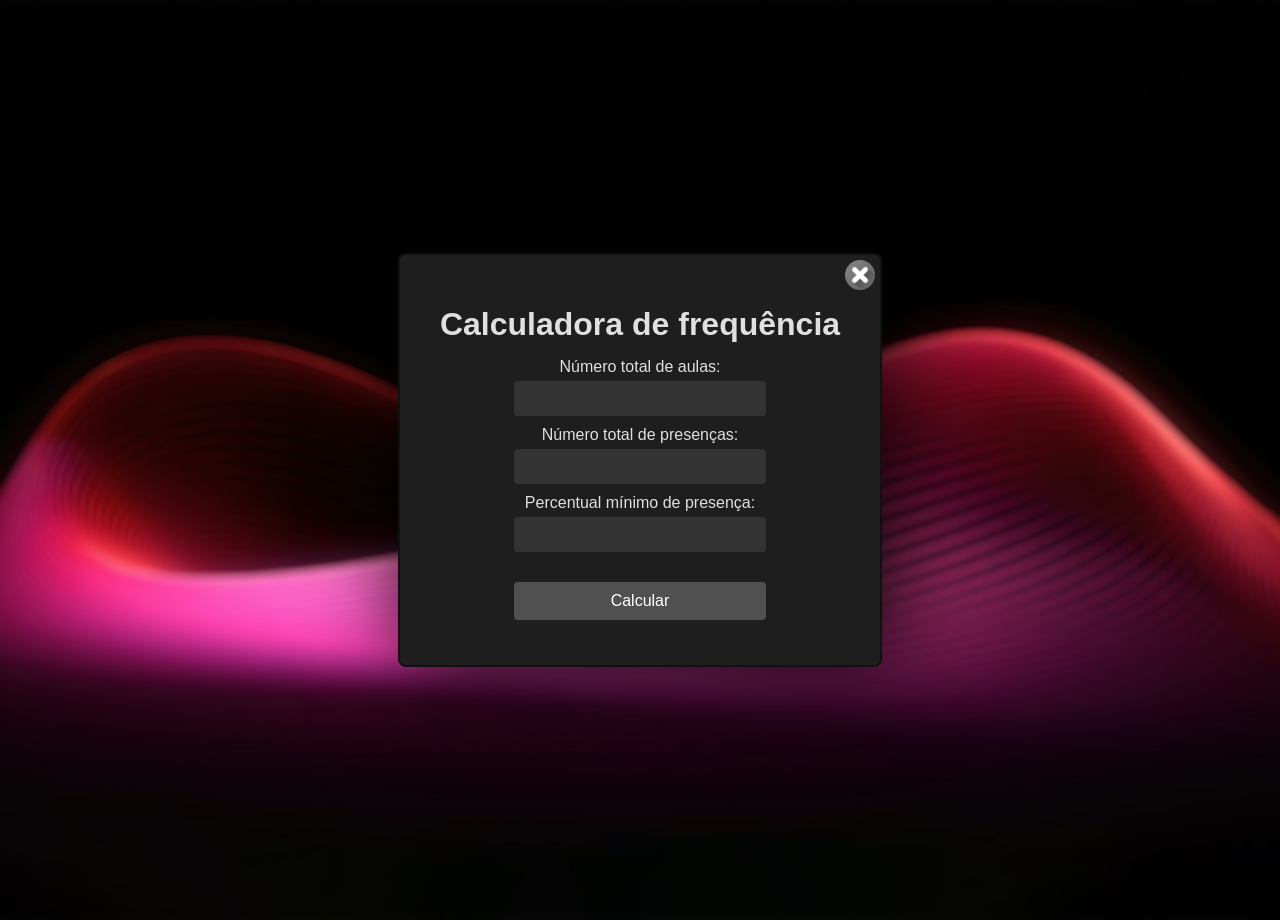
==== Pages/Frequency Calculator.html @ ab021c3d "Frequency Calculator Moving Target" ====
<!DOCTYPE html>
<html lang="pt-BR">
    <head>
        <meta charset="UTF-8" />
        <meta http-equiv="X-UA-Compatible" content="IE=edge" />
        <meta name="viewport" content="width=device-width, initial-scale=1.0" />
        <meta
            name="description"
            content="Calculadora de Presença para estudantes que desejam calcular o percentual de presença e a recuperação de períodos necessária."
        />
        <meta
            name="keywords"
            content="Calculadora, Escola, Presença, Frequency Calculator, Estudantes"
        />
        <meta name="author" content="GregSaid" />
        <title>Frequency Calculator</title>
        <link rel="shortcut icon" href="../ico/Tool.ico" type="image/x-icon" />
        <link rel="stylesheet" href="../Code/CSS/Frequency Calculator.css" />
        <script src="../Code/JS/Frequency Calculator.js"></script>
    </head>
    <body>
        <div class="container">
            <div class="close-btn">
                <a href="../index.html">
                    <img src="../Code/CSS/img/Icons/Close.png" alt="Close" />
                </a>
            </div>

            <h1>Calculadora de frequência</h1>
            <form id="presencaForm">
                <label for="total-aulas">Número total de aulas:</label>
                <input
                    type="number"
                    id="total-aulas"
                    inputmode="numeric"
                    required
                    oninput="validarNumerosInteiros(this); atualizarPresencas(); OcultarAprovado(); OcultarResultado();"
                    onkeypress="return CheckChar(event)"
                />

                <label for="presencas">Número total de presenças:</label>
                <input
                    type="number"
                    id="presencas"
                    inputmode="numeric"
                    required
                    oninput="validarNumerosInteiros(this); validarPresencas(); OcultarAprovado(); OcultarResultado();"
                    onkeypress="return CheckChar(event)"
                />

                <label for="percentual-minimo"
                    >Percentual mínimo de presença:</label
                >
                <input
                    type="number"
                    id="percentual-minimo"
                    inputmode="numeric"
                    required
                    oninput="LimitarNumeros(this); validarvalorMaximo(this); OcultarAprovado(); OcultarResultado();"
                    onkeypress="return CheckChar(event)"
                />

                <button type="button" onclick="calcular()">Calcular</button>
            </form>

            <p id="erro" class="erro"></p>
            <h2 id="resultado" class="resultado"></h2>
        </div>
    </body>
</html>
---- Code/CSS/Frequency Calculator.css ----
body {
    font-family: Arial, sans-serif;
    color: #e0e0e0;
    margin: 10px;
    padding: 0;
    display: flex;
    justify-content: center;
    align-items: center;
    height: 100vh;
    overflow: auto;
    background-image: url('./img/Background/Blur/FrequencyMenu.jpg');
    background-size: cover;
    background-position: center;
    background-repeat: no-repeat;
}

.container {
    position: relative;
    background-color: #1e1e1e;
    padding: 20px;
    border-radius: 8px;
    box-shadow: 10px 10px 100px rgba(0, 0, 0, 1);
    width: 300px;
    text-align: center;
    border: 2px solid #111111;
    transition: background-color 0.3s, border-color 0.3s;
}

.container.red {
    background-color: rgb(100, 0, 0);
    border: 2px solid #ff0000;
    animation: shake 0.5s ease;
}

.container.inatingivel {
    background-color: rgb(100, 0, 0);
    border: 2px solid #ff0000;
    animation: shake 0.5s ease;
}

.container.green {
    background-color: rgb(0, 100, 0);
    border: 2px solid rgb(0, 255, 0);
    animation: rubberband 0.5s ease;
}

.close-btn {
    position: absolute;
    top: 5px;
    right: 5px;
    cursor: pointer;
}

.close-btn img {
    width: 30px;
    height: 30px;
    filter: grayscale();
    transition: transform 0.3s, filter 0.3s ease;
}

.close-btn:hover img {
    transform: scale(1.1);
    filter: drop-shadow(0px 0px 5px rgb(255, 0, 0));
}

.resultado,
.erro {
    font-weight: bold;
    color: #e0e0e0;
    margin-top: 15px;
    text-align: center;
}

.resultado {
    margin-bottom: 15px;
}

.aprovado {
    color: #00ff00;
    filter: drop-shadow(0px 0px 10px #00ff00);
}

.reprovado {
    color: #ff0000;
    filter: drop-shadow(0px 0px 10px #ff0000);
}

.erro {
    color: #ff0000;
    font-size: 16px;
    margin-bottom: 15px;
}

h1 {
    color: #e0e0e0;
    margin-bottom: 15px;
    text-align: center;
}

label {
    display: block;
    margin: 10px 0 5px;
    color: #e0e0e0;
    text-align: center;
}

input {
    padding: 10px;
    border: none;
    outline: rgba(0, 0, 0, 0);
    border-radius: 4px;
    background-color: rgb(51, 51, 51);
    color: #e0e0e0;
    text-align: center;
    box-sizing: border-box;
    width: 80%;
    transition: background-color 0.3s, transform 0.3s, outline 0.3s;
}

input.red {
    background-color: rgb(50, 0, 0);
}

input.inatingivel {
    background-color: rgb(50, 0, 0);
}

input.green {
    background-color: rgb(0, 50, 0);
}

input:focus {
    outline: 1px solid #ffffff;
    outline-offset: 2px;
}

input:focus.red {
    outline: 1px solid #ff0000;
}

input:focus.inatingivel {
    outline: 1px solid #ff0000;
}

input:focus.green {
    outline: 1px solid #00ff00;
}

input:hover {
    background: #505050;
    transform: scale(1.1);
}

input:hover.red {
    background-color: rgb(255, 0, 0);
}

input:hover.inatingivel {
    background-color: rgb(255, 0, 0);
}

input:hover.green {
    background-color: #00ff00;
}

input[type='number']::-webkit-inner-spin-button,
input[type='number']::-webkit-outer-spin-button {
    -webkit-appearance: none;
    margin: 0;
}

button {
    padding: 10px;
    width: 100%;
    border: none;
    border-radius: 4px;
    background-color: #505050;
    color: #ffffff;
    font-size: 16px;
    cursor: pointer;
    margin-top: 30px;
    width: 80%;
    transition: background-color 0.3s, transform 0.3s, box-shadow 0.3s;
}

button.red {
    background-color: rgb(50, 0, 0);
}

button.inatingivel {
    background-color: rgb(50, 0, 0);
}

button.green {
    background-color: rgb(0, 50, 0);
}

button:hover {
    box-shadow: 0px 0px 10px rgb(100, 100, 255);
    background-color: rgb(100, 100, 255);
    transform: scale(1.1);
}

button:hover.red {
    box-shadow: 0px 0px 10px rgb(255, 0, 0);
    background-color: rgb(255, 0, 0);
}

button:hover.inatingivel {
    box-shadow: 0px 0px 10px rgb(255, 0, 0);
    background-color: rgb(255, 0, 0);
}

button:hover.green {
    box-shadow: 0px 0px 10px #00ff00;
    background-color: #00ff00;
}

button:disabled {
    cursor: not-allowed;
}

div form {
    text-align: center;
    align-items: center;
    justify-content: center;
}

#Small {
    font-size: medium !important;
}

@keyframes shake {
    0% {
        transform: translateX(0);
    }
    25% {
        transform: translateX(-5px);
    }
    50% {
        transform: translateX(5px);
    }
    75% {
        transform: translateX(-5px);
    }
    100% {
        transform: translateX(0);
    }
}

@keyframes rubberband {
    0% {
        transform: scaleX(1);
    }
    40% {
        transform: scaleX(1.12) scaleY(0.75);
    }
    55% {
        transform: scaleX(0.85) scaleY(1);
    }
    65% {
        transform: scaleX(1.09) scaleY(0.85);
    }
    75% {
        transform: scaleX(0.9) scaleY(1);
    }
    90% {
        transform: scaleX(1.05) scaleY(0.95);
    }
    100% {
        transform: scaleX(1) scaleY(1);
    }
}

@media (min-width: 768px) {
    .container {
        width: 420px;
        padding: 30px;
    }
 
    input {
        width: 60%;
    }

    button {
        width: 60%;
    }
}
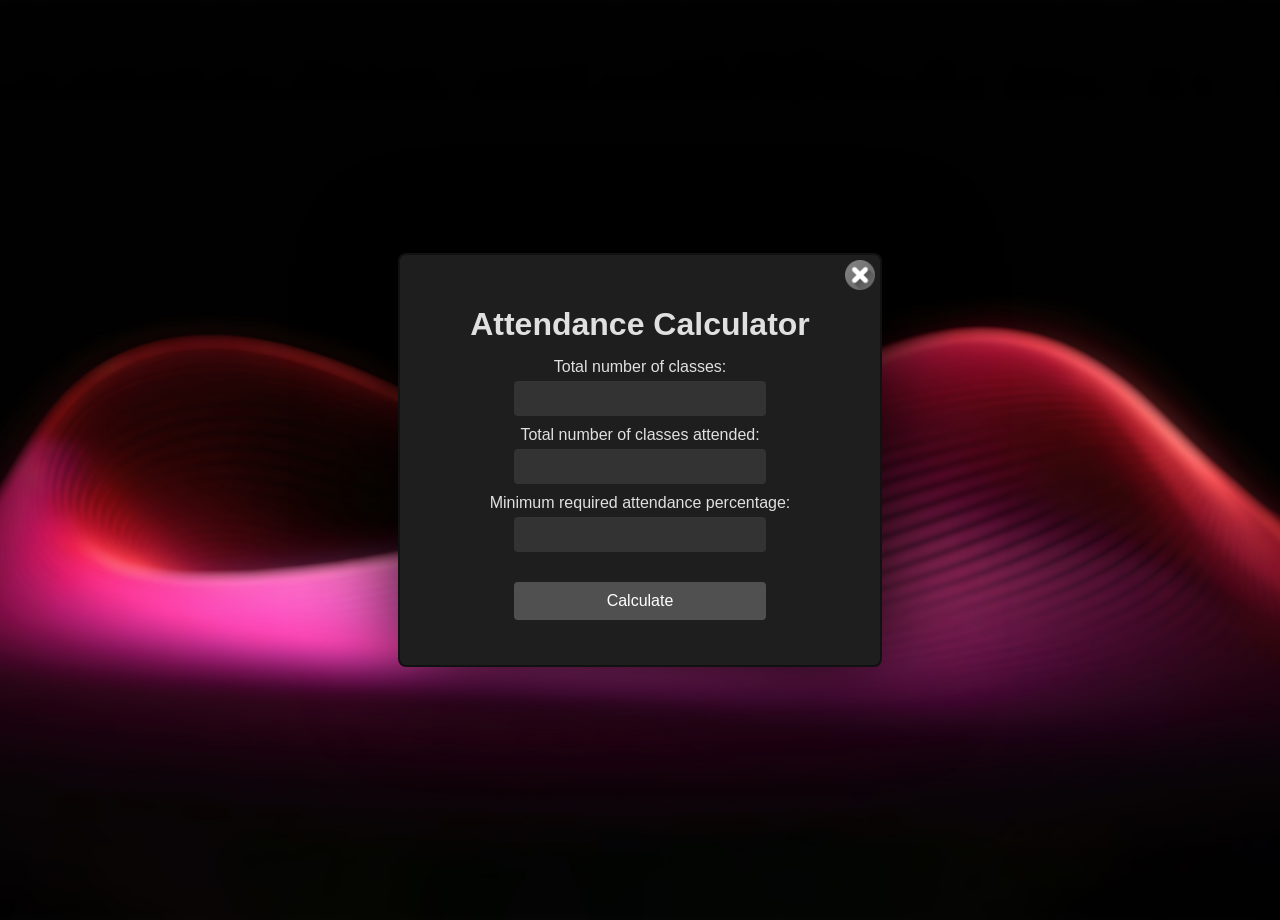
==== commit 12b64382: "All to English! Translate Update" ====
--- a/Pages/Frequency Calculator.html
+++ b/Pages/Frequency Calculator.html
@@ -1,16 +1,16 @@
 <!DOCTYPE html>
-<html lang="pt-BR">
+<html lang="en">
     <head>
         <meta charset="UTF-8" />
         <meta http-equiv="X-UA-Compatible" content="IE=edge" />
         <meta name="viewport" content="width=device-width, initial-scale=1.0" />
         <meta
             name="description"
-            content="Calculadora de Presença para estudantes que desejam calcular o percentual de presença e a recuperação de períodos necessária."
+            content="Attendance Calculator for students who want to calculate their attendance percentage and the recovery periods needed."
         />
         <meta
             name="keywords"
-            content="Calculadora, Escola, Presença, Frequency Calculator, Estudantes"
+            content="Calculator, School, Attendance, Frequency Calculator, Students"
         />
         <meta name="author" content="GregSaid" />
         <title>Frequency Calculator</title>
@@ -26,9 +26,9 @@
                 </a>
             </div>
 
-            <h1>Calculadora de frequência</h1>
+            <h1>Attendance Calculator</h1>
             <form id="presencaForm">
-                <label for="total-aulas">Número total de aulas:</label>
+                <label for="total-aulas">Total number of classes:</label>
                 <input
                     type="number"
                     id="total-aulas"
@@ -38,7 +38,7 @@
                     onkeypress="return CheckChar(event)"
                 />
 
-                <label for="presencas">Número total de presenças:</label>
+                <label for="presencas">Total number of classes attended:</label>
                 <input
                     type="number"
                     id="presencas"
@@ -49,7 +49,7 @@
                 />
 
                 <label for="percentual-minimo"
-                    >Percentual mínimo de presença:</label
+                    >Minimum required attendance percentage:</label
                 >
                 <input
                     type="number"
@@ -60,11 +60,11 @@
                     onkeypress="return CheckChar(event)"
                 />
 
-                <button type="button" onclick="calcular()">Calcular</button>
+                <button type="button" onclick="calcular()">Calculate</button>
             </form>
 
             <p id="erro" class="erro"></p>
             <h2 id="resultado" class="resultado"></h2>
         </div>
     </body>
-</html>
+</html>
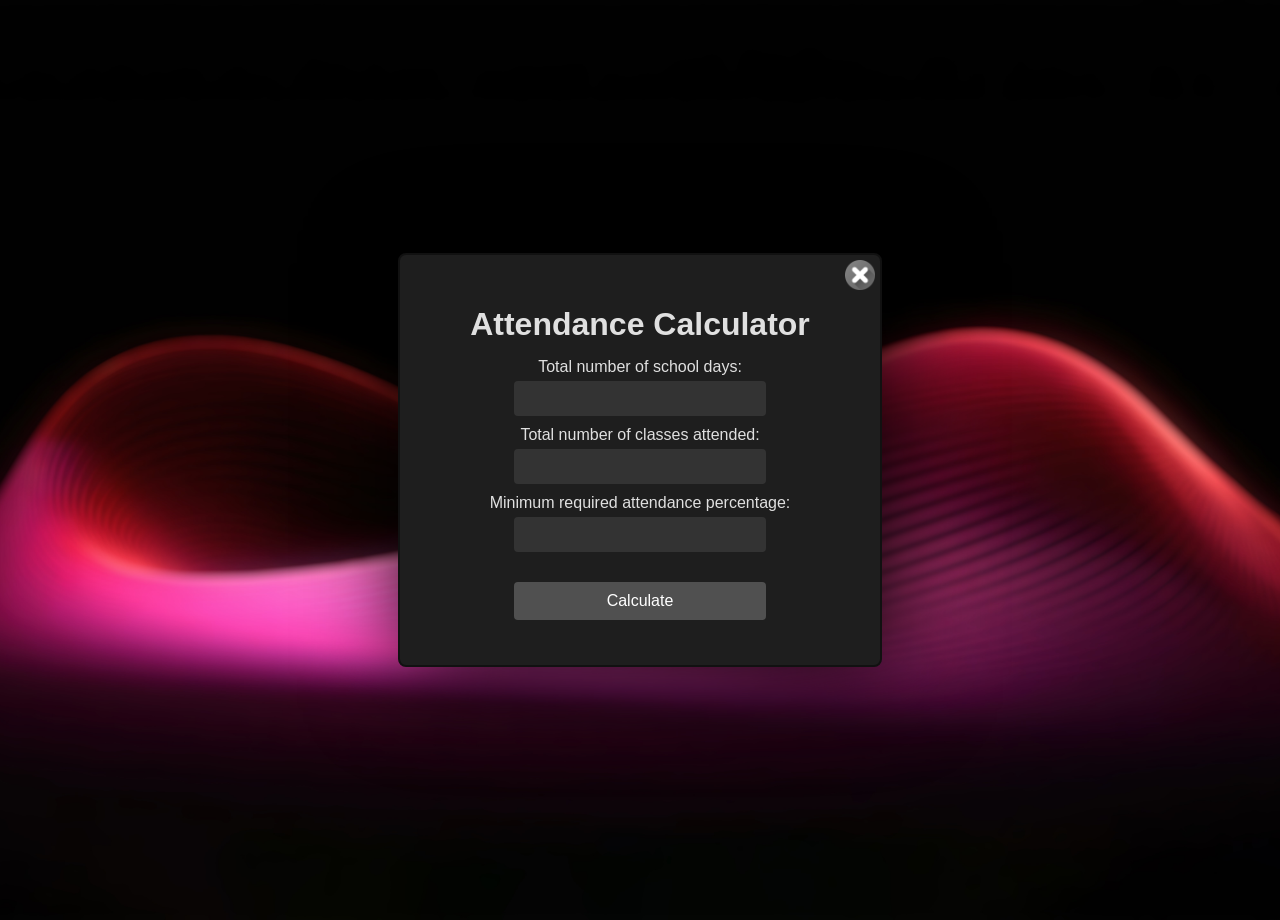
==== commit bca83019: "Grammar correction" ====
--- a/Pages/Frequency Calculator.html
+++ b/Pages/Frequency Calculator.html
@@ -28,7 +28,7 @@
 
             <h1>Attendance Calculator</h1>
             <form id="presencaForm">
-                <label for="total-aulas">Total number of classes:</label>
+                <label for="total-aulas">Total number of school days:</label>
                 <input
                     type="number"
                     id="total-aulas"
